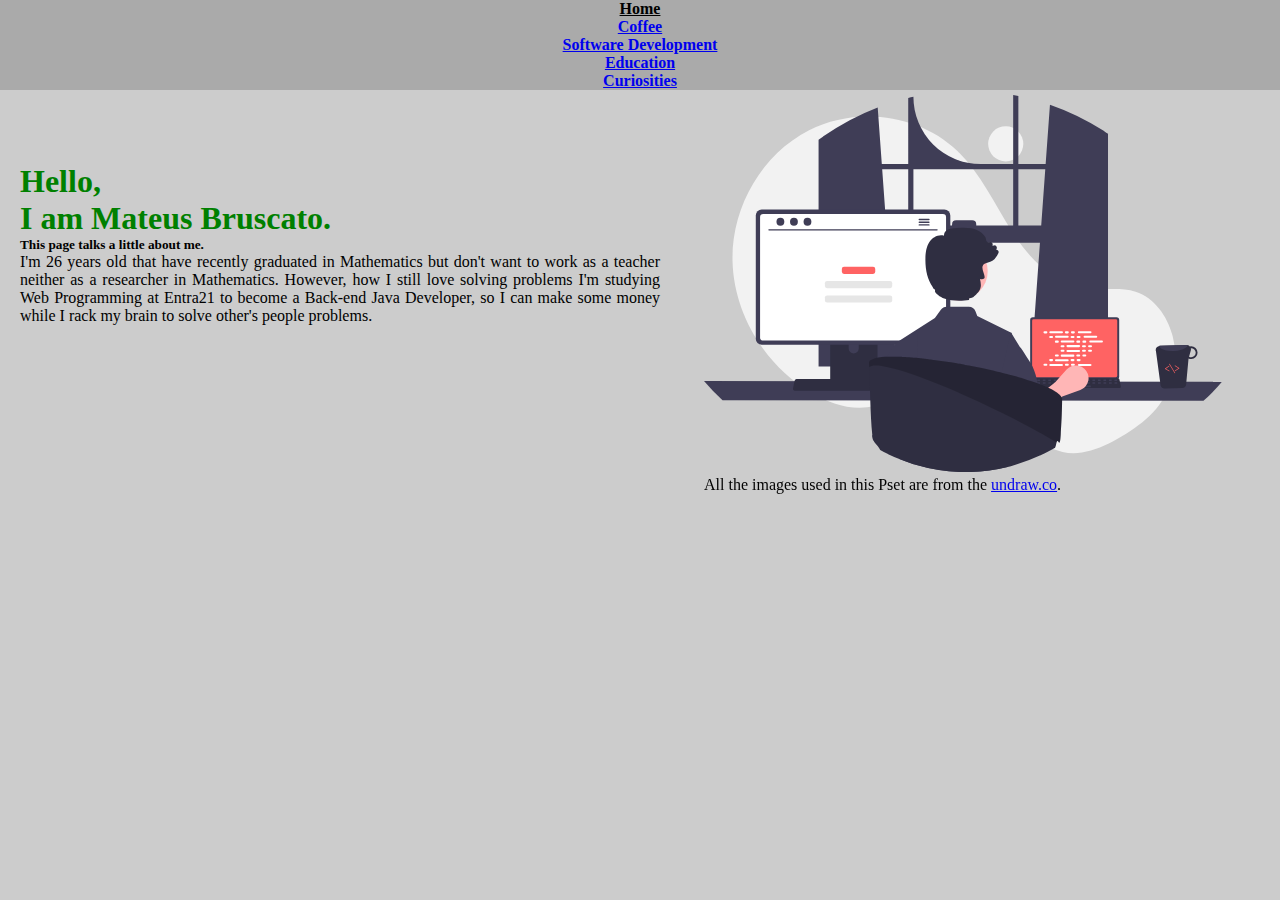
==== index.html @ e2967c10 "English' task" ====
<!DOCTYPE html>

<html lang="en">
    <head>
        <meta charset="utf-8">
        <meta name="viewport" content="initial-scale=1.0, width=device-width ">
        <link href="https://cdn.jsdelivr.net/npm/bootstrap@5.0.2/dist/css/bootstrap.min.css" rel="stylesheet" integrity="sha384-EVSTQN3/azprG1Anm3QDgpJLIm9Nao0Yz1ztcQTwFspd3yD65VohhpuuCOmLASjC" crossorigin="anonymous">
        <script src="https://cdn.jsdelivr.net/npm/bootstrap@5.0.2/dist/js/bootstrap.bundle.min.js" integrity="sha384-MrcW6ZMFYlzcLA8Nl+NtUVF0sA7MsXsP1UyJoMp4YLEuNSfAP+JcXn/tWtIaxVXM" crossorigin="anonymous"></script>
        <link href="styles.css" rel="stylesheet">
        <title>Mateus Webpage</title>
    </head>
    <body class="index">
        <header>
            <nav class="navbar navbar-exapand-lg ">
                    <div class="d-inline-flex justify-content-around container-fluid flex-wrap m-2">
                        <a class="nav-link links active" href="./index.html">Home</a>
                        <a class="nav-link links" href="./coffee.html">Coffee</a>
                        <a class="nav-link links" href="./development.html">Software Development</a>
                        <a class="nav-link links" href="./education.html">Education</a>
                        <a class="nav-link links about" href="./about.html">Curiosities</a>
                    </div>
            </nav>
        </header>
        <main class="text-wrap">
            <article>
                <div class="main-text">
                    <h1 class="hello">Hello,</h1>
                    <h1 class="name">I am Mateus Bruscato.</h1>
                    <h5>This page talks a little about me.</h5>
                </div>
                <div class="text">
                    <p class="lh-lg">
                    I'm 26 years old that have recently graduated in Mathematics but don't want to work as a teacher
                    neither as a researcher in Mathematics. However, how I still love solving problems I'm studying
                    Web Programming at Entra21 to become a Back-end Java Developer, so I can make some money
                    while I rack my brain to solve other's people problems.
                    </p>
                </div>
            </article>
            <div class="img legend">
                <img alt="A person writting code with a mug in one hand" src="./programming.svg" width="90%;">
                <p>
                    All the images used in this Pset are from the <a href="https://undraw.co/illustrations">undraw.co</a>.
                </p>
            </div>
        </main>
    <script src="./script.js"></script>
    </body>
</html>
---- styles.css ----
*{
    margin:0;
}

header{
    background-color: #AAAAAA;
    font-weight: bold;
}

.active{
    color: black;
    font-weight: bolder;
}

html{
    height: 100%;
}

body{
    height: 90%;
    background-color: #CCC;
    background-attachment: scroll;
    /* border: 3px solid black; */
}

nav{
    height: 10%;
    width: 100%;
    text-align: center;
}

main{
    display: flex;
    align-items: center;
    padding: 0;
    height: 90%;
    /* border: 1px solid green; */
}

article{
    margin-top: 0px;
    padding: 0 20px;
    width: 50%;
    height: 80%;
    text-align: justify;
    /* border: 2px solid pink; */
}

p.lh-lg{
    color:
    linear-gradient(90deg, red, blue);
}
.main-text{
    width: 100%;
    text-align: left;
}
h5 {
    text-align: left;
}

a.links{
    height: 100%;
    padding: 0;
    display: flex;
    justify-content: center;
    align-items: center;
    text-align: center;
}

#courses{
    text-align: center;
}

.courses{
    text-align: center;
    text-decoration: none;
}

.courses:hover{
    text-align: center;
    text-decoration: none;
    font-weight: bold;
}

.links:hover{
    background-color: #AAAAAA;
}

.legend{
    width: 45%;
    height: 80%;
    position: fixed;
    margin-left: 55%;
    /* border: 1px solid red; */
}


h1{
    color: green;
}

@media screen and (max-width: 600px) {
    header {
        height: 15%;
    }
    div.container-fluid {
      font-size: 4.5vw;
    }
    body{
        position: relative;
    }

    body.index::after{
        background: url(programmer.svg);
        background-size: contain;
        background-repeat: no-repeat;
        background-position: center center;
    }
    body.coffee::after{
        background: url(barista.svg);
        background-size: contain;
        background-repeat: no-repeat;
        background-position: center center;
    }
    body.develop::after{
        background: url(programming.svg);
        background-size: contain;
        background-repeat: no-repeat;
        background-position: center center;
    }
    body.education::after{
        background: url(math.svg);
        background-size: contain;
        background-repeat: no-repeat;
        background-position: center center;
    }
    body.about1::after{
        background: url(tasks.svg);
        background-size: contain;
        background-repeat: no-repeat;
        background-position: center center;
    }

    body::after{
        content:"";
        opacity: 0.4;
        top: 0;
        left: 0;
        bottom: 0;
        right: 0;
        position: fixed;
        z-index: -1;
    }

    div.img{
        display: none;
        width: 0px;
        height: 0px;
        margin-left: 0%;
        border: 1px solid red;
    }

     article{
        width: 100%;
    }

}
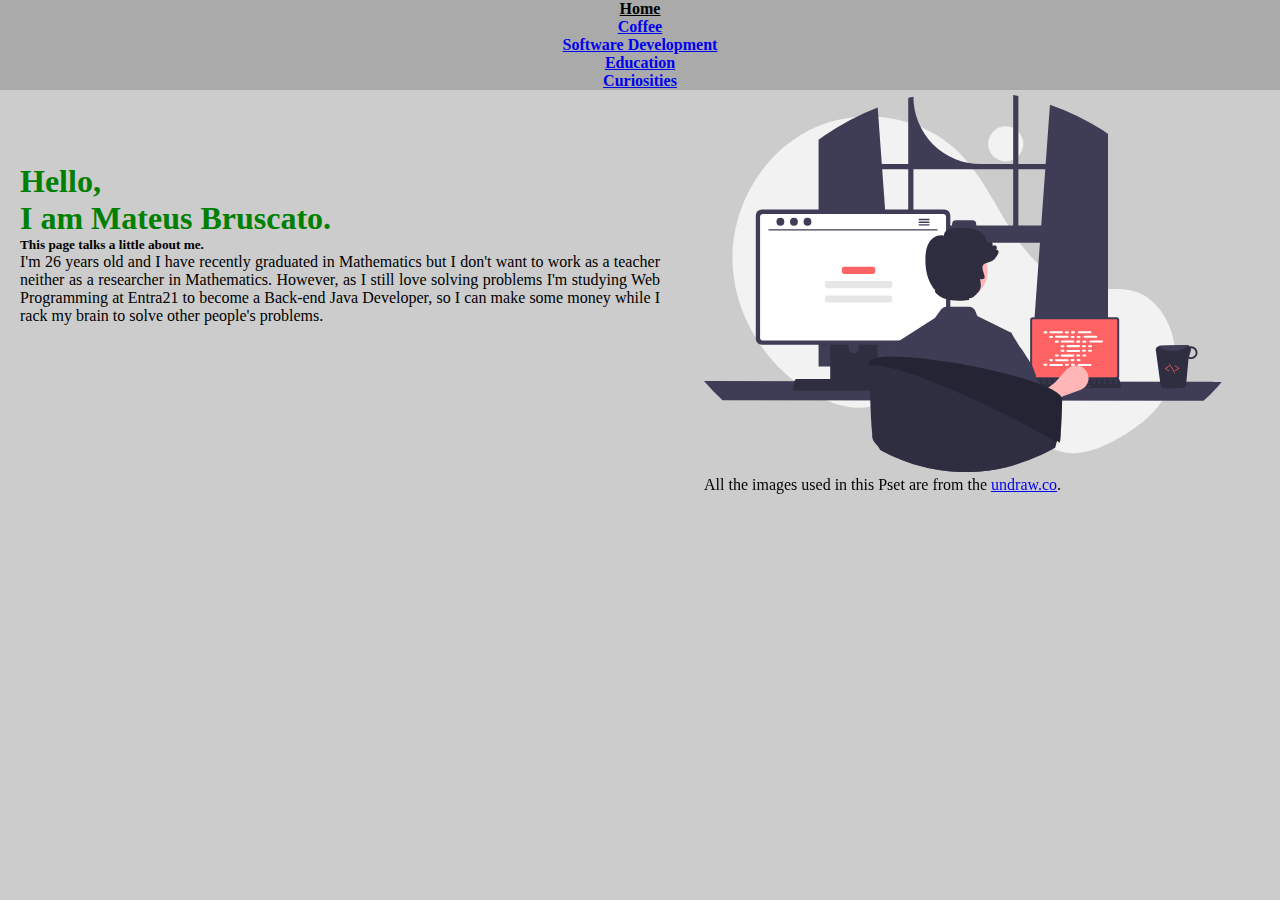
==== commit c06f62a4: "Corrections done" ====
--- a/index.html
+++ b/index.html
@@ -30,10 +30,10 @@
                 </div>
                 <div class="text">
                     <p class="lh-lg">
-                    I'm 26 years old that have recently graduated in Mathematics but don't want to work as a teacher
-                    neither as a researcher in Mathematics. However, how I still love solving problems I'm studying
+                    I'm 26 years old and I have recently graduated in Mathematics but I don't want to work as a teacher
+                    neither as a researcher in Mathematics. However, as I still love solving problems I'm studying
                     Web Programming at Entra21 to become a Back-end Java Developer, so I can make some money
-                    while I rack my brain to solve other's people problems.
+                    while I rack my brain to solve other people's problems.
                     </p>
                 </div>
             </article>
